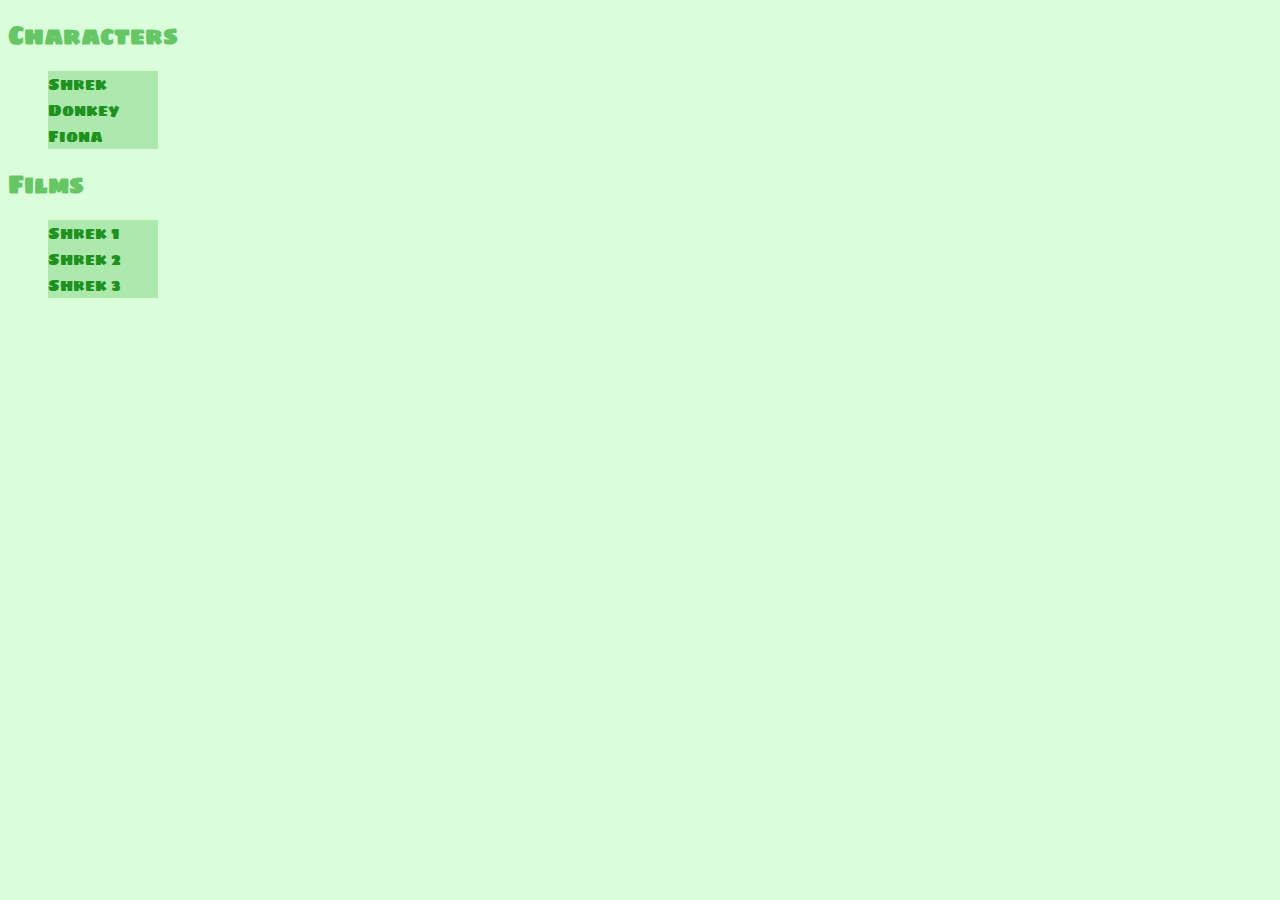
==== second.html @ 07d634ee "CS dosya düzenlendi,foto eklendi,yeni css özellik" ====
<!DOCTYPE html>
<html lang="en">
<head>


    <meta charset="UTF-8">
    <meta http-equiv="X-UA-Compatible" content="IE=edge">
    <meta name="viewport" content="width=device-width, initial-scale=1.0">
    <title>Document</title>

    <link href="styles/Second.css" rel=stylesheet>
    <link href="styles/common.css" rel="stylesheet">

       <!-- font için-->
       <link rel="preconnect" href="https://fonts.googleapis.com">
       <link rel="preconnect" href="https://fonts.gstatic.com" crossorigin>
       <link href="https://fonts.googleapis.com/css2?family=Sigmar+One&display=swap" rel="stylesheet">
   

</head>
    <body>
      <h1>Characters</h1>
        <ol>
            <li>Shrek</li>
            <li>Donkey</li>
            <li>Fiona</li>
        </ol> 
      <h1>Films</h1>  
        <ul>
            <li>Shrek 1</li>
            <li>Shrek 2</li>
            <li>Shrek 3</li>
        </ul>
        
    </body>
</html>
---- styles/Second.css ----
h1{
    font-family: 'Sigmar One', cursive;
    font-size: x-large;
    color:rgba(0, 151, 0, 0.541);
}

li{
  
    font-family: 'Sigmar One', cursive;
    color:rgb(30, 145, 30);
    background-color: rgba(0, 151, 0, 0.205);
    list-style: none;
    margin-right: 91%;
}
---- styles/common.css ----
p{
    font-family: 'Sigmar One', cursive;
    text-align:center;
    color:rgb(30, 145, 30)
}

body
{
    background-color:rgb(218, 253, 218);
}
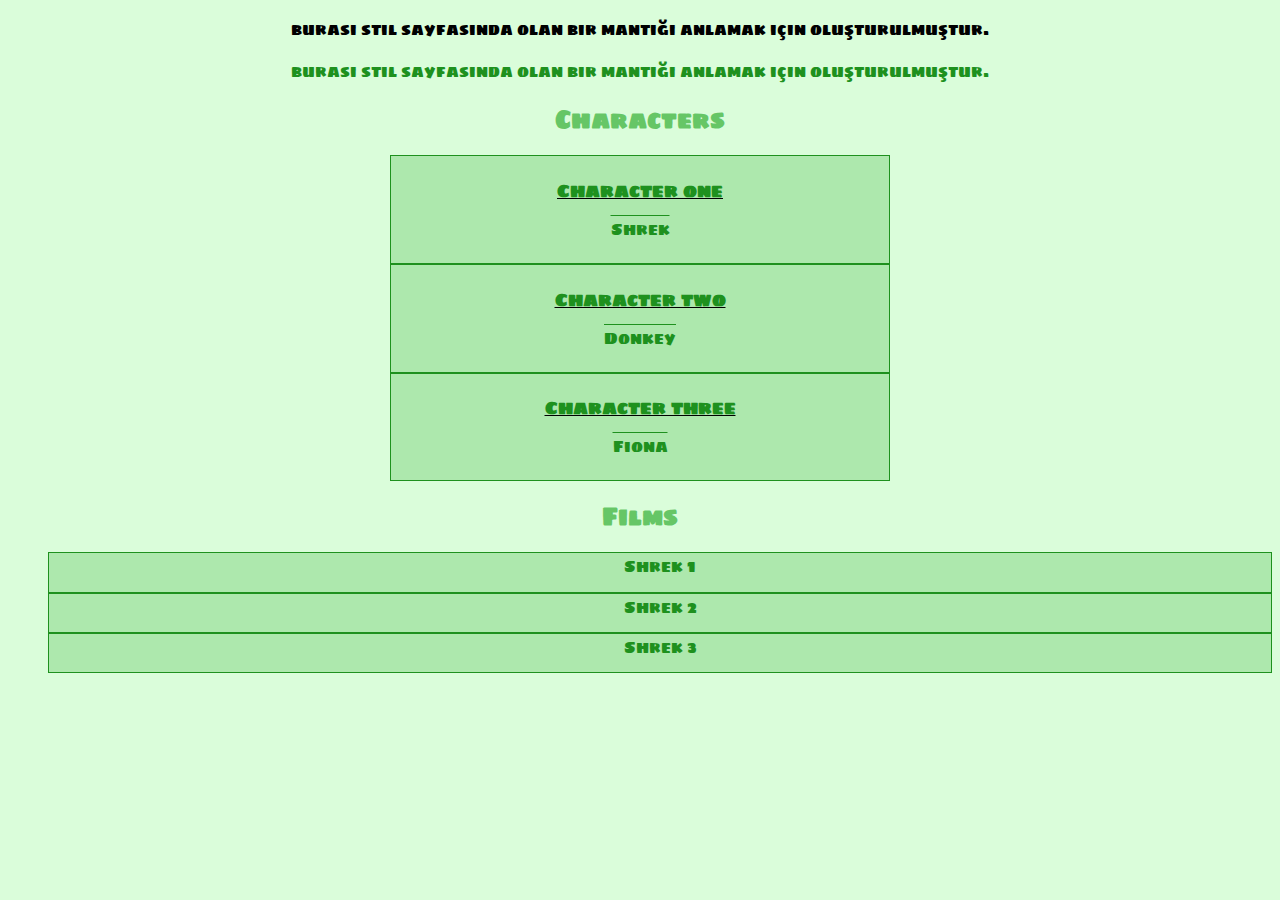
==== commit eb12862e: "farkllı css selectorleri ve HTML tagleri" ====
--- a/second.html
+++ b/second.html
@@ -8,29 +8,54 @@
     <meta name="viewport" content="width=device-width, initial-scale=1.0">
     <title>Document</title>
 
+    <link href="styles/common.css" rel="stylesheet">
     <link href="styles/Second.css" rel=stylesheet>
-    <link href="styles/common.css" rel="stylesheet">
+    
 
        <!-- font için-->
        <link rel="preconnect" href="https://fonts.googleapis.com">
        <link rel="preconnect" href="https://fonts.gstatic.com" crossorigin>
        <link href="https://fonts.googleapis.com/css2?family=Sigmar+One&display=swap" rel="stylesheet">
    
-
 </head>
     <body>
-      <h1>Characters</h1>
+      <header>
+        <p>burası stil sayfasında olan bir mantığı anlamak için oluşturulmuştur.</p>
+      </header>
+      
+      
+      <main>
+        <p>burası stil sayfasında olan bir mantığı anlamak için oluşturulmuştur.</p>
+        <h1>Characters</h1>
         <ol>
-            <li>Shrek</li>
-            <li>Donkey</li>
-            <li>Fiona</li>
+
+            <li>
+              <h3>Character one</h3>
+              <p class="Char">Shrek</p>
+            </li>
+
+            <li>
+              <h3>Character two</h3>
+              <p class="Char">Donkey</p>
+            </li>
+
+            <li>
+              <h3>Character three</h3>
+              <p class="Char">Fiona</p>
+            </li>
+
         </ol> 
-      <h1>Films</h1>  
+
+        <h1>Films</h1>  
         <ul>
             <li>Shrek 1</li>
             <li>Shrek 2</li>
             <li>Shrek 3</li>
         </ul>
+
+      </main>
+      
+    
         
     </body>
 </html>--- a/styles/Second.css
+++ b/styles/Second.css
@@ -3,13 +3,40 @@
     font-family: 'Sigmar One', cursive;
     font-size: x-large;
     color:rgba(0, 151, 0, 0.541);
+    
+}
+ol{
+   width: 500px;
+    padding-right:40px; 
+    margin: auto;
+    
 }
 
 li{
-  
+    padding-bottom: 1%;
     font-family: 'Sigmar One', cursive;
     color:rgb(30, 145, 30);
     background-color: rgba(0, 151, 0, 0.205);
+    border:1px solid rgb(30, 145, 30);
     list-style: none;
-    margin-right: 91%;
+   
 }
+body{
+    text-align: center;
+}
+/*
+aşağıdaki kurallr sadece header içinde ki p ler içindir
+*/
+header p{
+    color:black;
+}
+
+main h3{
+   margin-bottom: 10px;
+   text-decoration: underline black;
+}
+
+.Char{
+    margin-top: 8px;
+    text-decoration:overline ;
+}